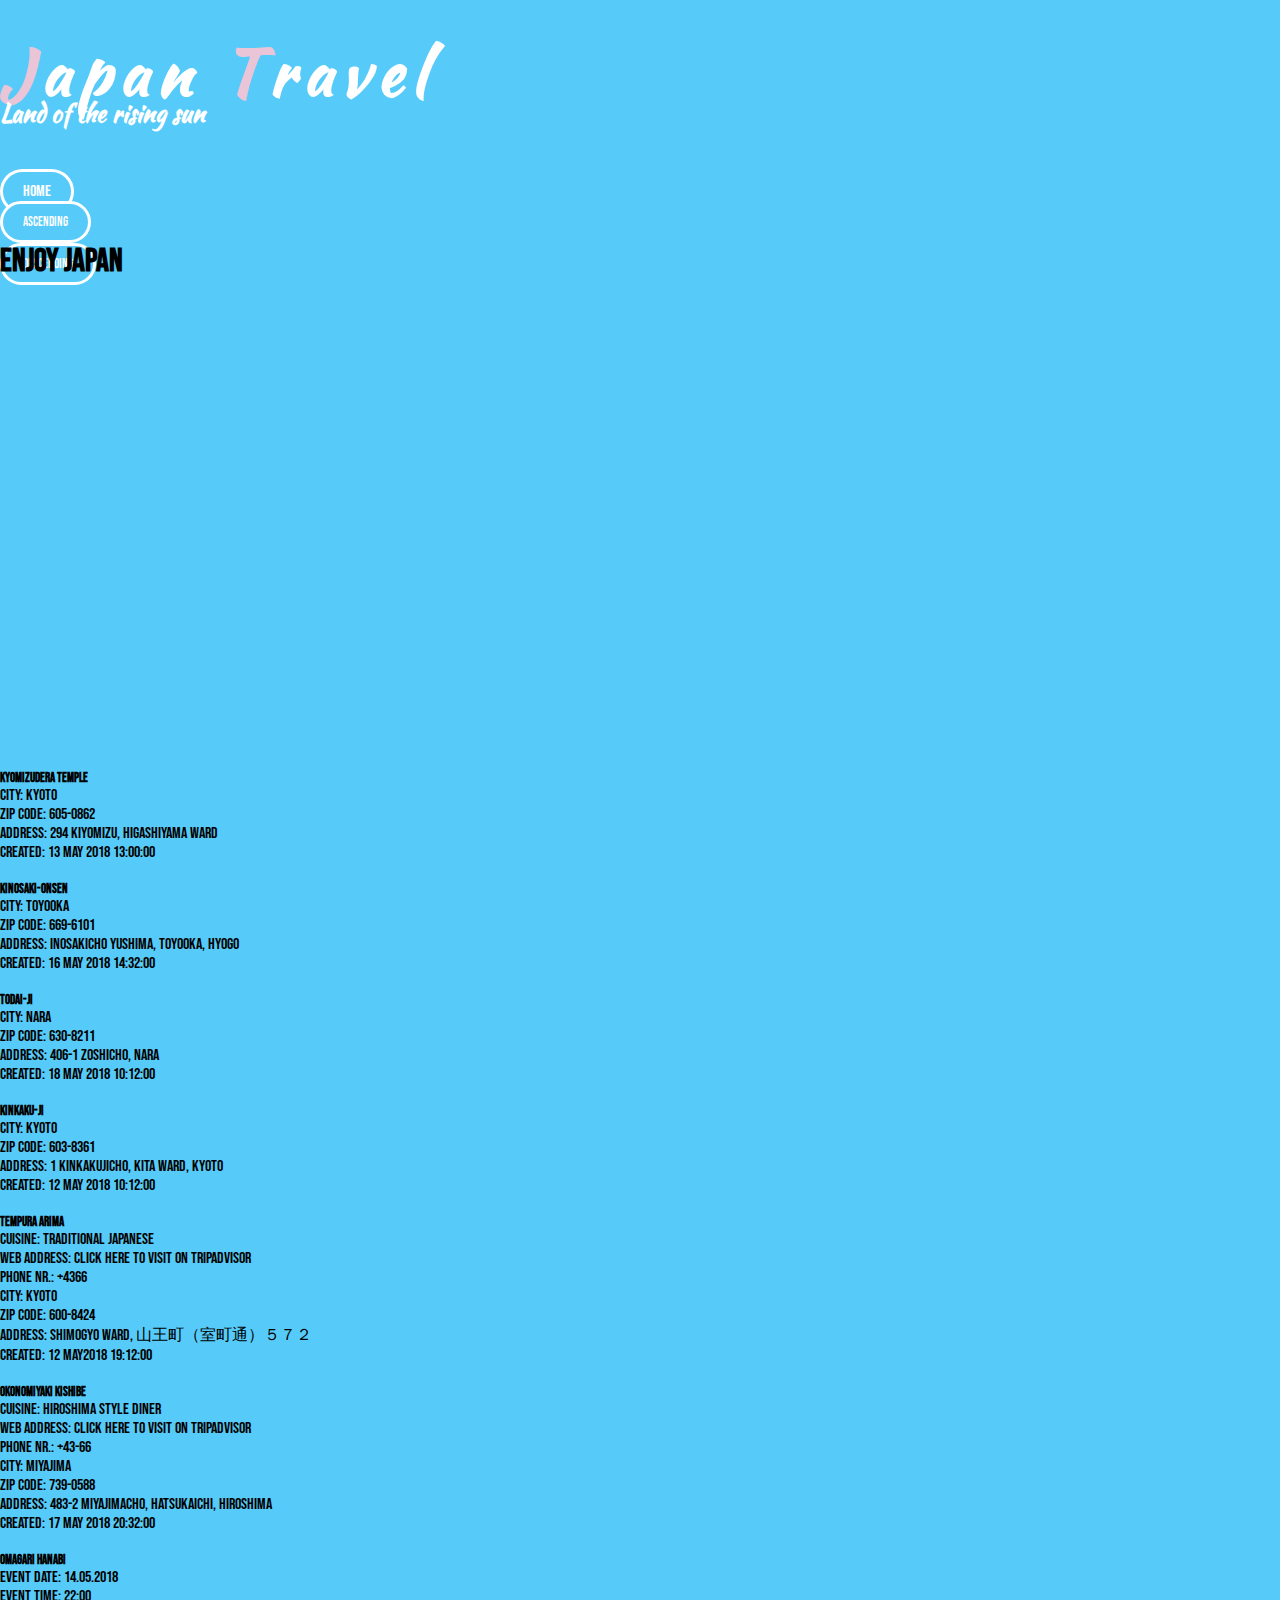
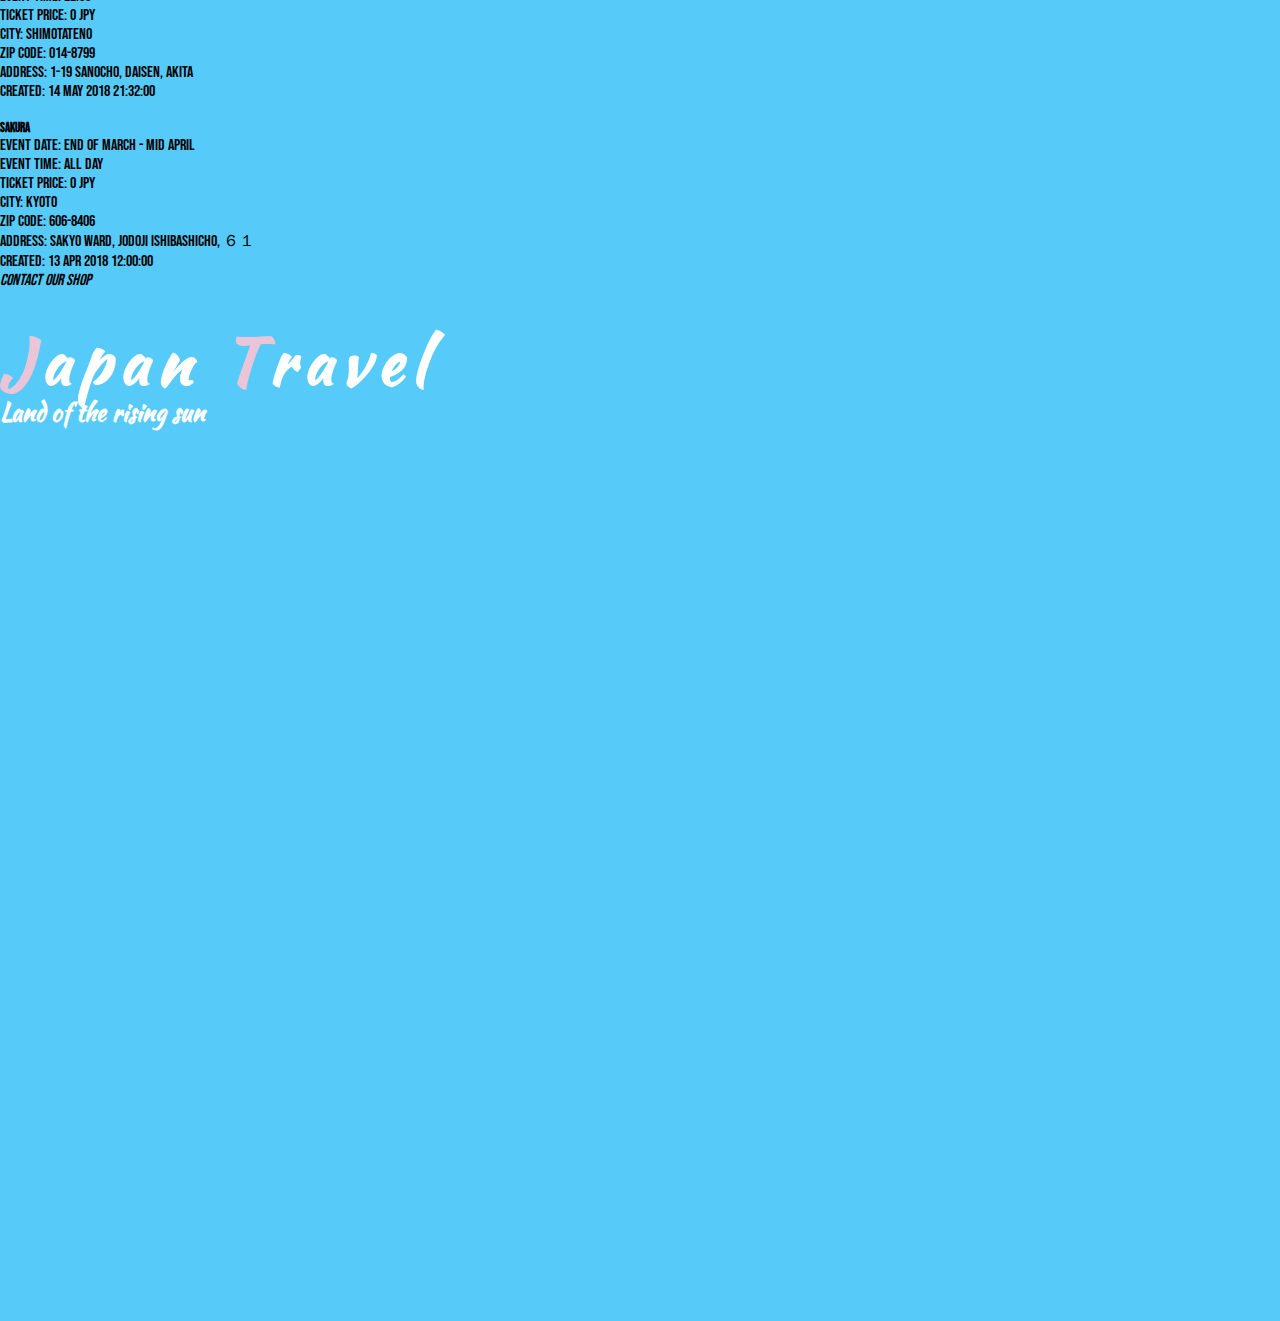
==== html/index.html @ 2a8f37fa "created folder structure, finished all tasks" ====
<!DOCTYPE html>
<html lang="en">
    <head>
        <meta charset="UTF-8">
        <meta http-equiv="X-UA-Compatible" content="IE=edge">
        <meta name="viewport" content="width=device-width, initial-scale=1.0">
        <title>Japan Travel</title>
        <!-- Swiper bundle -->
        <link rel="stylesheet" href="https://unpkg.com/swiper/swiper-bundle.css">
        <!-- Bootstrap v5.0 CSS -->
        <link
            href="https://cdn.jsdelivr.net/npm/bootstrap@5.0.0-beta2/dist/css/bootstrap.min.css"
            rel="stylesheet"
            integrity="sha384-BmbxuPwQa2lc/FVzBcNJ7UAyJxM6wuqIj61tLrc4wSX0szH/Ev+nYRRuWlolflfl"
            crossorigin="anonymous"
        >
        <!-- external stylesheet CSS -->
        <link rel="stylesheet" type="text/css" href="../css/style.css">
    </head>
    <body>
        <div class="container">
            <header class="d-flex row">
                <div class="logo col-12 col-lg-6 col-md-5">
                    <h1 class="text-center">
                        <b>J</b>apan
                        <b>T</b>ravel
                    </h1>
                    <h2 class="text-center">Land of the rising sun</h2>
                </div>
                <nav class="navstandard d-md-flex col-lg-6 pe-lg-2 col-md-7 align-items-center">
                    <ul class="d-flex flex-row align-items-center justify-content-evenly">
                        <li>
                            <a class="h5 button" href="index.html">
                                Home
                            </a>
                        </li>
                        <li>
                            <button class="h5 button" id="asc">
                                Ascending
                            </button>
                        </li>
                        <li>
                            <button class="h5 button asc" id="desc">
                                Descending
                            </button>
                        </li>
                    </ul>
                </nav>
            </header>
            <section class="row">
                <!-- Hero Section -->
                <h1 class="d-none">Enjoy Japan</h1>
                <!-- Slider main container -->
                <div class="swiper-container mt-4 col-12">
                    <!-- Additional required wrapper -->
                    <div class="swiper-wrapper">
                        <!-- Slides -->
                        <div class="swiper-slide">
                            <img src="https://images.unsplash.com/photo-1599484677470-710323bf9afd?ixid=MXwxMjA3fDB8MHxwaG90by1wYWdlfHx8fGVufDB8fHw%3D&ixlib=rb-1.2.1&auto=format&fit=crop&w=2074&q=80" alt="slider1">
                        </div>
                        <div class="swiper-slide">
                            <img src="https://images.unsplash.com/photo-1614059235818-8f1117c14721?ixid=MXwxMjA3fDB8MHxwaG90by1wYWdlfHx8fGVufDB8fHw%3D&ixlib=rb-1.2.1&auto=format&fit=crop&w=3150&q=80" alt="slider2">
                        </div>
                        <div class="swiper-slide">
                            <img src="https://images.unsplash.com/photo-1593297304752-7ca5864360f5?ixid=MXwxMjA3fDB8MHxwaG90by1wYWdlfHx8fGVufDB8fHw%3D&ixlib=rb-1.2.1&auto=format&fit=crop&w=2880&q=80" alt="slider3">
                        </div>
                        <div class="swiper-slide">
                            <img src="https://images.unsplash.com/photo-1610265082060-7234c9de51ab?ixid=MXwxMjA3fDB8MHxwaG90by1wYWdlfHx8fGVufDB8fHw%3D&ixlib=rb-1.2.1&auto=format&fit=crop&w=1651&q=80" alt="slider4">
                        </div>
                        <div class="swiper-slide">
                            <img src="https://images.unsplash.com/photo-1593357849627-cbbc9fda6b05?ixid=MXwxMjA3fDB8MHxwaG90by1wYWdlfHx8fGVufDB8fHw%3D&ixlib=rb-1.2.1&auto=format&fit=crop&w=3150&q=80" alt="slider5">
                        </div>
                        <div class="swiper-slide">
                            <img src="https://images.unsplash.com/photo-1591114320268-fb3aac361d8e?ixid=MXwxMjA3fDB8MHxwaG90by1wYWdlfHx8fGVufDB8fHw%3D&ixlib=rb-1.2.1&auto=format&fit=crop&w=1567&q=80" alt="slider6">
                        </div>
                    </div>
                    <!-- navigation buttons -->
                    <div class="swiper-button-prev"></div>
                    <div class="swiper-button-next"></div>
                    <!-- scrollbar -->
                    <div class="swiper-scrollbar"></div>
                </div>
            </section>
            <main class="d-flex justify-content-around">
                <div id="output" class="cards row row-cols-1 row-cols-md-2 row-cols-lg-4 justify-content-center"></div>
            </main>
            <footer class="mt-4">
                <address class="text-center">
                    Contact
                    <a href="mailto:me@drive-on.com">our Shop</a>
                </address>
            </footer>
            <div class="logo pb-5" id="footlogo">
                <h1 class="text-center pb-0">
                    <b>J</b>apan
                    <b>T</b>ravel
                </h1>
                <h2 class="text-center pt-0 pb-5">Land of the rising sun</h2>
            </div>
        </div>
        <!-- Bootstrap v5.0 script (bundle with popper)-->
        <script src="https://cdn.jsdelivr.net/npm/bootstrap@5.0.0-beta2/dist/js/bootstrap.bundle.min.js" integrity="sha384-b5kHyXgcpbZJO/tY9Ul7kGkf1S0CWuKcCD38l8YkeH8z8QjE0GmW1gYU5S9FOnJ0" crossorigin="anonymous"></script>
        <!-- Swiper bundle  -->
        <script src="https://unpkg.com/swiper/swiper-bundle.js"></script>
        <!-- Swiper script -->
        <script>
            const swiper = new Swiper('.swiper-container', {
                // parameters
                direction: 'horizontal',
                speed: 1000,
                loop: true,
                effect: 'fade',
                simulateTouch: 'swiper-slide-active',
                autoplay: {
                    delay: 5000,
                    disableOnInteraction: false,
                },
            
                // pagination
                pagination: {
                el: '.swiper-pagination',
                },
            
                // Navigation arrows
                navigation: {
                nextEl: '.swiper-button-next',
                prevEl: '.swiper-button-prev',
                hiddenClass: 'swiper-button-hidden',
                },
            
                // scrollbar
                scrollbar: {
                el: '.swiper-scrollbar',
                },
            });
        </script>
        <!-- External script  -->
        <script src="../js/script.js"></script>
    </body>
</html>
---- css/style.css ----
@import url("https://fonts.googleapis.com/css2?family=Newsreader&display=swap");
@import url("https://fonts.googleapis.com/css2?family=Kaushan+Script&family=Noto+Sans+JP:wght@300&family=Ruthie&display=swap");
@import url("https://fonts.googleapis.com/css2?family=Bebas+Neue&display=swap");
* {
  margin: 0;
  padding: 0;
}

body {
  background-color: #56cbf9ff;
  font-family: 'Bebas Neue', cursive;
}

li {
  list-style-type: none;
}

a {
  text-decoration: none;
  color: black;
}

.button {
  padding: 10px 20px 10px 20px;
  border-radius: 45px;
  -webkit-transition: all 0.3s ease 0s;
  transition: all 0.3s ease 0s;
  cursor: pointer;
  outline: none;
  font-family: 'Bebas Neue', cursive;
  color: white;
  border: 3px white solid;
  background-color: #56cbf9ff;
}

.button:hover {
  background-color: #eac5d8ff;
  color: white;
  -webkit-transform: translateY(-3px);
          transform: translateY(-3px);
}

.logo {
  font-family: 'Kaushan Script', cursive;
  height: 100%;
  color: white;
}

.logo h1 {
  font-size: 48pt;
  letter-spacing: 8px;
  padding-top: 2%;
}

.logo h1 b {
  color: #eac5d8ff;
}

.navstandard ul {
  margin-top: 4%;
  width: 100%;
  height: 60px;
}

@media screen and (min-width: 481px) and (max-width: 767px) {
  .logo h1 {
    height: 70px;
  }
}

@media screen and (min-width: 768px) and (max-width: 991px) {
  .logo h1 {
    height: 160px;
  }
  #footlogo h1 {
    height: 70px;
  }
}

@media screen and (min-width: 992px) {
  .logo h1 {
    height: 70px;
  }
  #footlogo h1 {
    height: 80px;
  }
}

section div {
  height: 300px;
}

.swiper-container {
  margin-bottom: 30px;
}

.swiper-slide {
  position: relative;
  overflow: hidden;
  border-radius: 5px;
}

.swiper-slide img {
  width: 800px;
  position: absolute;
  top: -40%;
  left: -80%;
}

.swiper-button-prev, .swiper-button-next {
  color: transparent;
  height: 100%;
  width: 20%;
  top: 5%;
}

@media screen and (min-width: 481px) and (max-width: 767px) {
  section div {
    height: 300px;
  }
  .swiper-slide img {
    width: 700px;
    top: -40%;
    left: -20%;
  }
}

@media screen and (min-width: 768px) and (max-width: 991px) {
  section div {
    height: 440px;
  }
  .swiper-slide img {
    width: 1100px;
    top: -30%;
    left: -40%;
  }
}

@media screen and (min-width: 992px) {
  section div {
    width: 100%;
    height: 440px;
  }
  .swiper-slide img {
    width: 100%;
    top: -20%;
    left: 0%;
  }
}

.card {
  overflow: hidden;
}

.card img {
  width: 150%;
  position: relative;
  top: 0%;
  left: -20%;
}

.card p {
  margin-top: 0;
}
/*# sourceMappingURL=style.css.map */
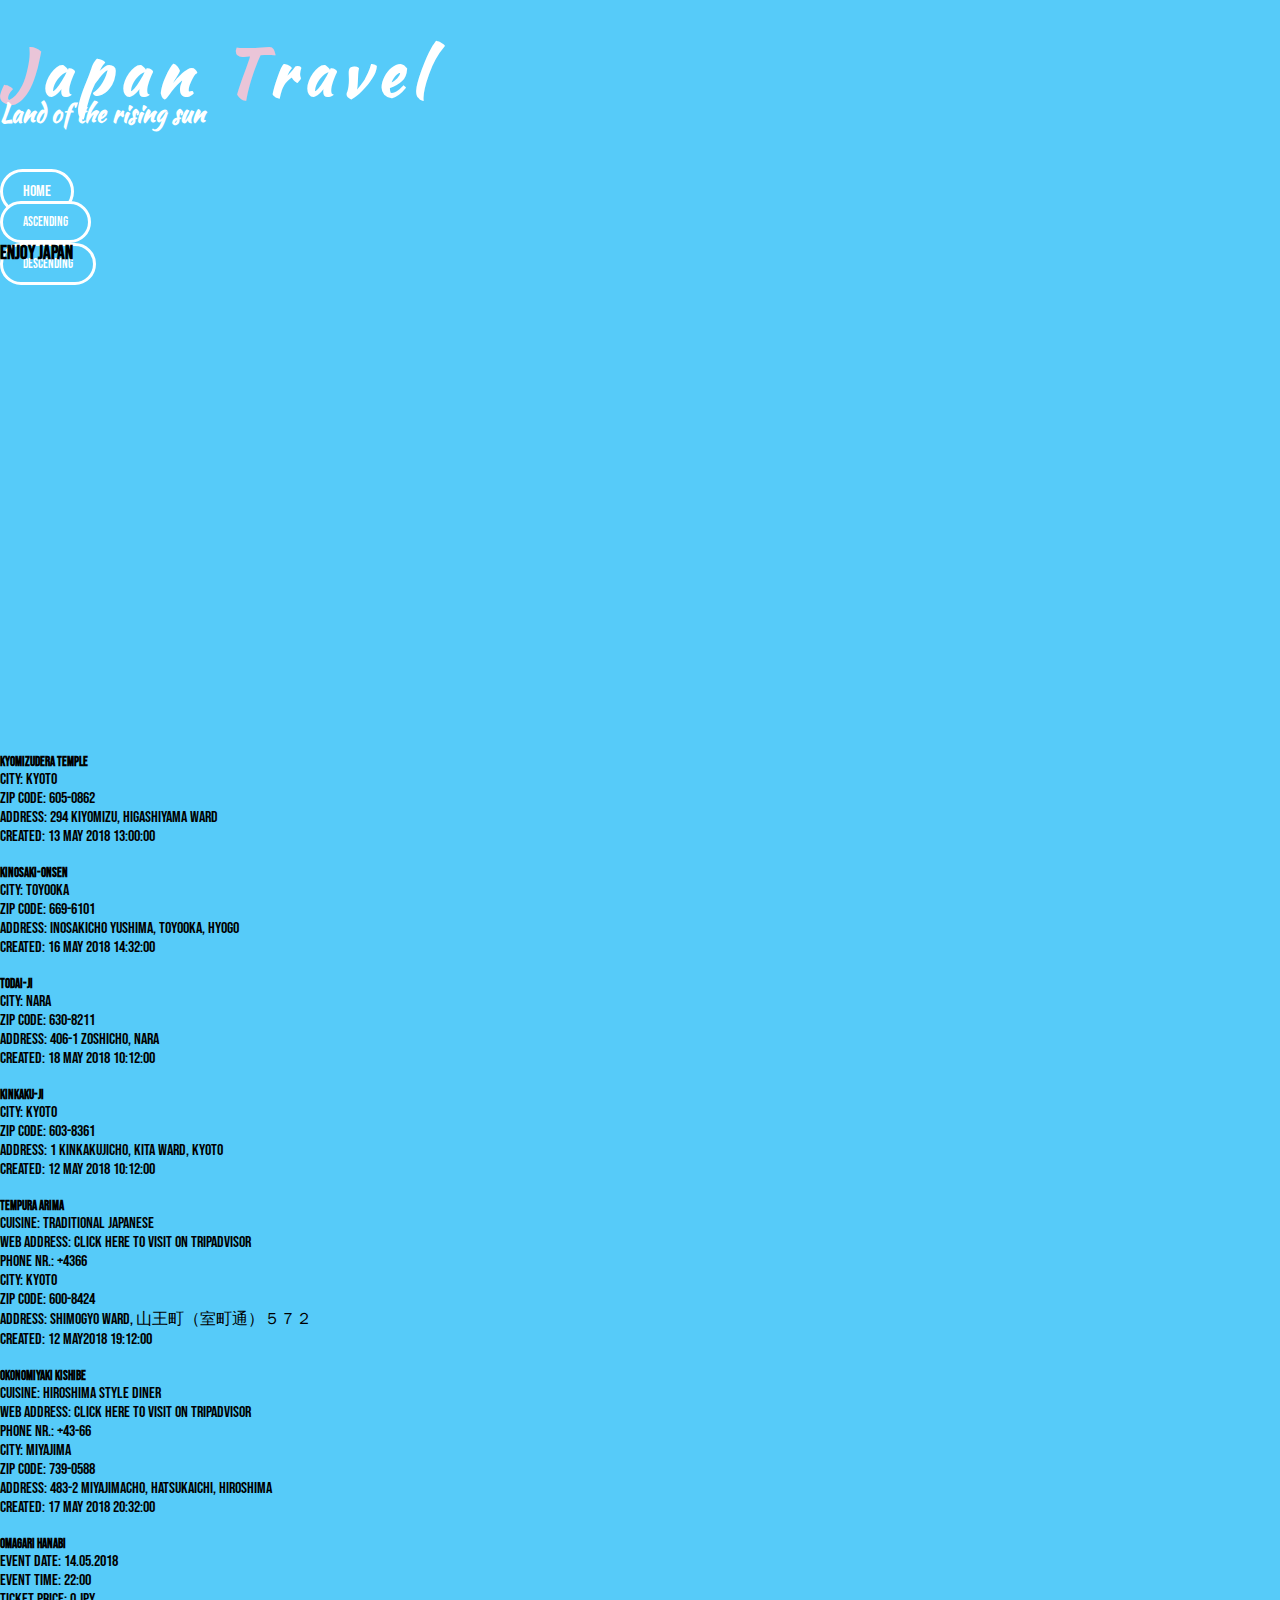
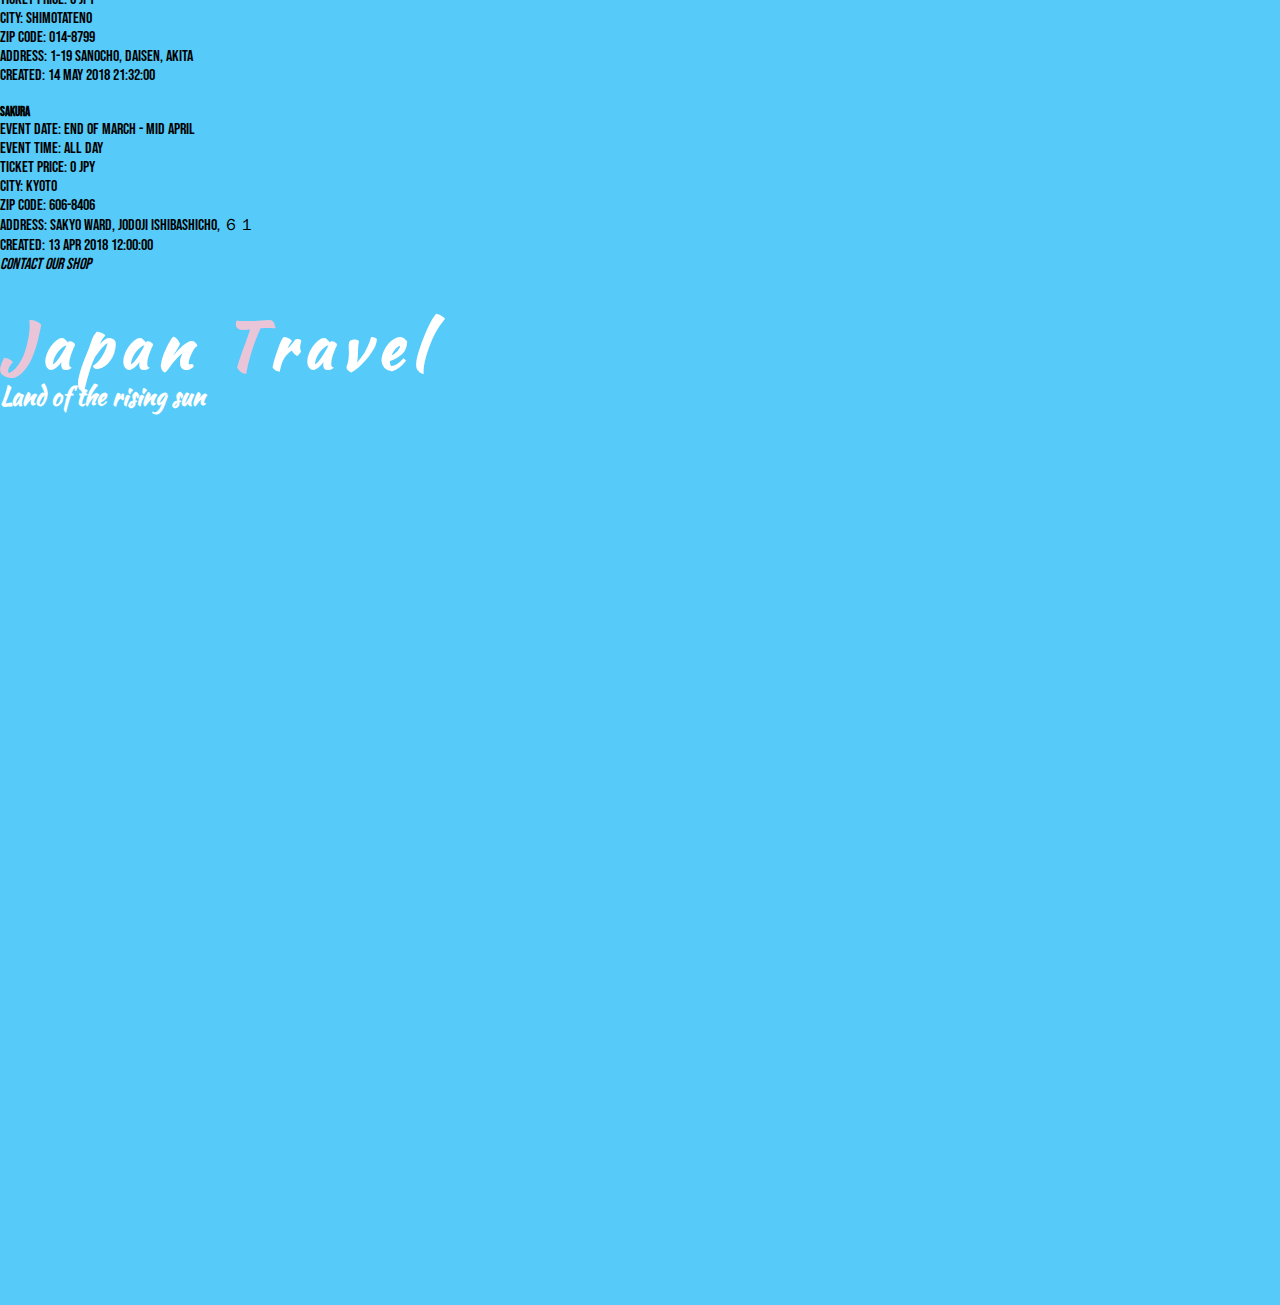
==== commit 7f2c4daa: "final touch to HTML structure" ====
--- a/html/index.html
+++ b/html/index.html
@@ -49,7 +49,7 @@
             </header>
             <section class="row">
                 <!-- Hero Section -->
-                <h1 class="d-none">Enjoy Japan</h1>
+                <h3 class="d-none">Enjoy Japan</h3>
                 <!-- Slider main container -->
                 <div class="swiper-container mt-4 col-12">
                     <!-- Additional required wrapper -->
